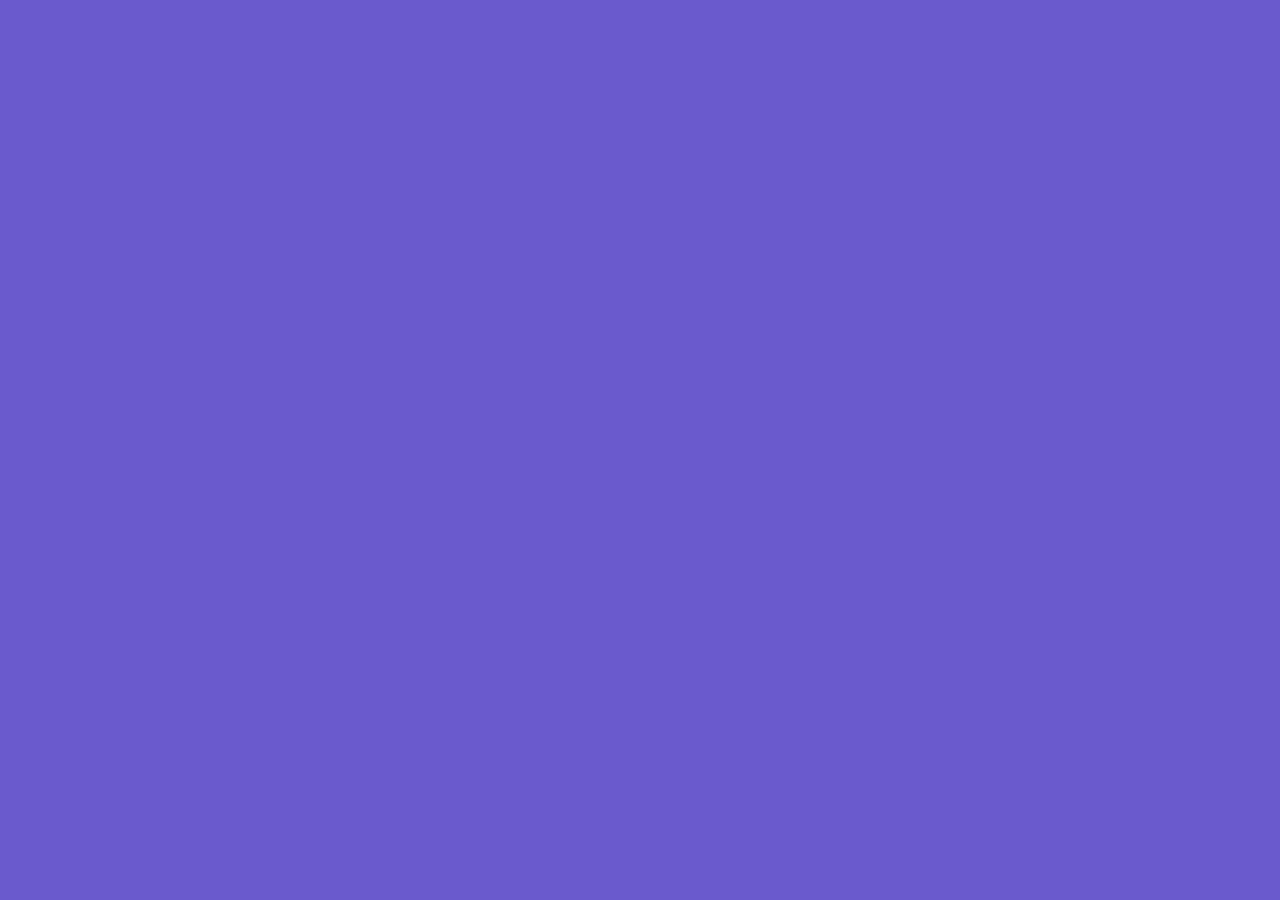
==== Exe2/index.html @ 25a30a70 "Stp 0 - 1; Work begin 'n' Exe 1 complete" ====
<!DOCTYPE html>
<html lang="en">
<head>
    <meta charset="UTF-8">
    <meta http-equiv="X-UA-Compatible" content="IE=edge">
    <meta name="viewport" content="width=device-width, initial-scale=1.0">
    <link href="https://cdn.jsdelivr.net/npm/bootstrap@5.0.2/dist/css/bootstrap.min.css" rel="stylesheet" integrity="sha384-EVSTQN3/azprG1Anm3QDgpJLIm9Nao0Yz1ztcQTwFspd3yD65VohhpuuCOmLASjC" crossorigin="anonymous">
    <link rel="stylesheet" href="https://cdnjs.cloudflare.com/ajax/libs/font-awesome/6.0.0/css/all.min.css" integrity="sha512-9usAa10IRO0HhonpyAIVpjrylPvoDwiPUiKdWk5t3PyolY1cOd4DSE0Ga+ri4AuTroPR5aQvXU9xC6qOPnzFeg==" crossorigin="anonymous" referrerpolicy="no-referrer" />
    <link rel="stylesheet" href="./assets/css/style.css">
    <title>JSnacks1-Block3</title>
</head>
<body>
    <script src="https://cdn.jsdelivr.net/npm/bootstrap@5.0.2/dist/js/bootstrap.bundle.min.js" integrity="sha384-MrcW6ZMFYlzcLA8Nl+NtUVF0sA7MsXsP1UyJoMp4YLEuNSfAP+JcXn/tWtIaxVXM" crossorigin="anonymous"></script>
    <script src="./assets/js/main.js"></script>  
</body>
</html>
---- Exe2/assets/css/style.css ----
body{
    background-color: slateblue;
}
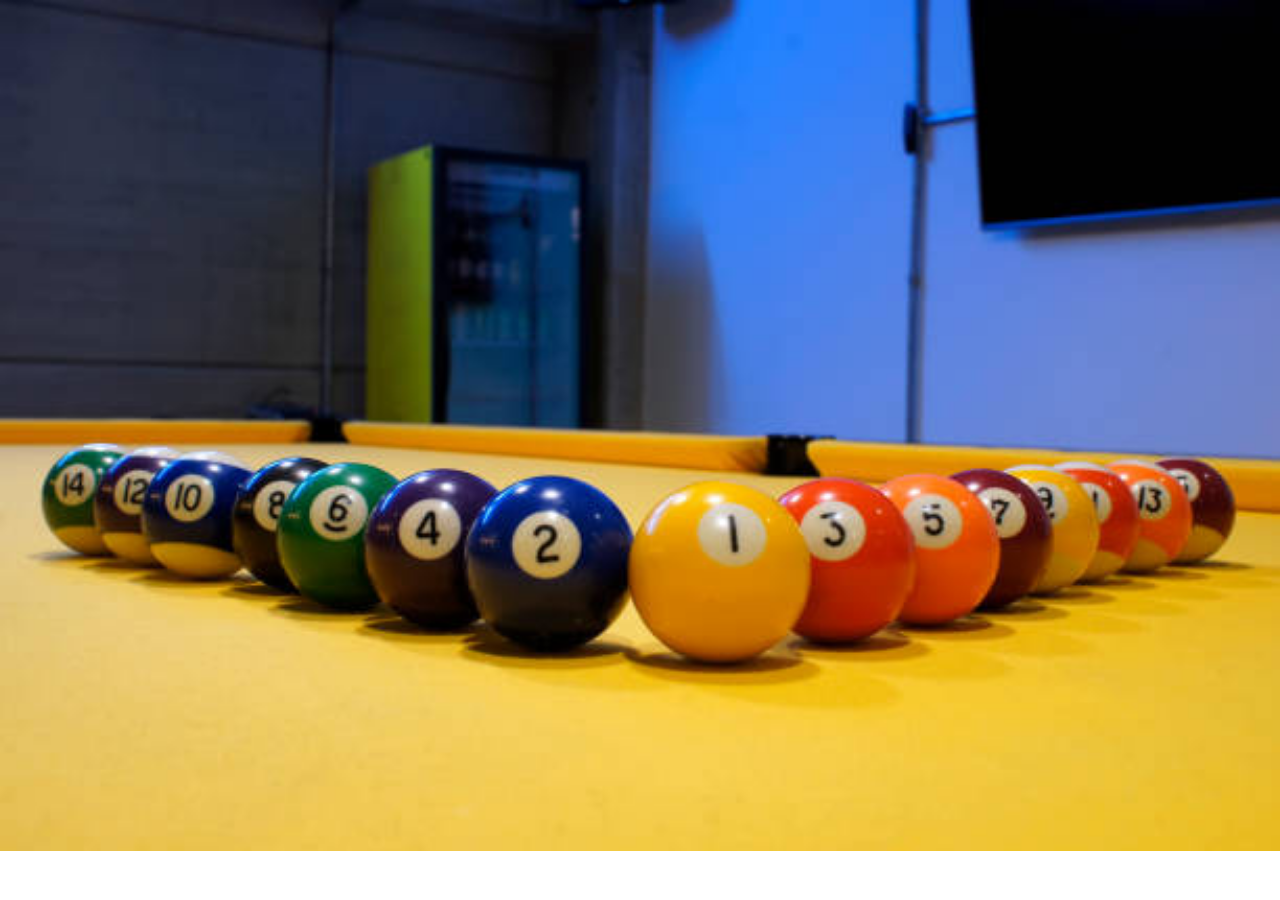
==== commit ad700f27: "Stp 2:  Exe 2 almost complete" ====
--- a/Exe2/index.html
+++ b/Exe2/index.html
@@ -7,7 +7,7 @@
     <link href="https://cdn.jsdelivr.net/npm/bootstrap@5.0.2/dist/css/bootstrap.min.css" rel="stylesheet" integrity="sha384-EVSTQN3/azprG1Anm3QDgpJLIm9Nao0Yz1ztcQTwFspd3yD65VohhpuuCOmLASjC" crossorigin="anonymous">
     <link rel="stylesheet" href="https://cdnjs.cloudflare.com/ajax/libs/font-awesome/6.0.0/css/all.min.css" integrity="sha512-9usAa10IRO0HhonpyAIVpjrylPvoDwiPUiKdWk5t3PyolY1cOd4DSE0Ga+ri4AuTroPR5aQvXU9xC6qOPnzFeg==" crossorigin="anonymous" referrerpolicy="no-referrer" />
     <link rel="stylesheet" href="./assets/css/style.css">
-    <title>JSnacks1-Block3</title>
+    <title>Pari e Dispari</title>
 </head>
 <body>
     <script src="https://cdn.jsdelivr.net/npm/bootstrap@5.0.2/dist/js/bootstrap.bundle.min.js" integrity="sha384-MrcW6ZMFYlzcLA8Nl+NtUVF0sA7MsXsP1UyJoMp4YLEuNSfAP+JcXn/tWtIaxVXM" crossorigin="anonymous"></script>
--- a/Exe2/assets/css/style.css
+++ b/Exe2/assets/css/style.css
@@ -1,3 +1,5 @@
 body{
-    background-color: slateblue;
+    background-image: url(./../img/wallp.jpg);
+    background-repeat: no-repeat;
+    background-size: cover;
 }